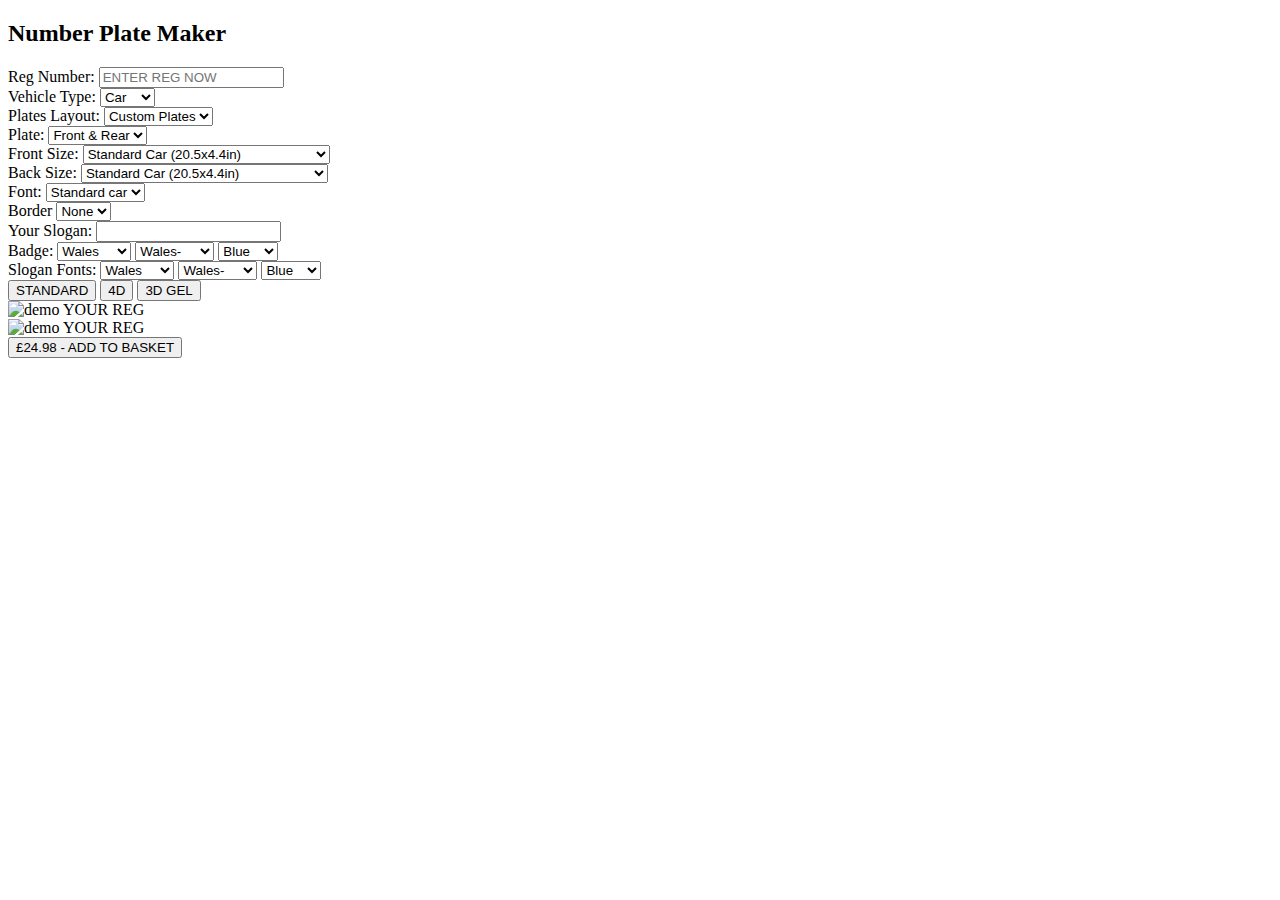
==== index02.html @ d063446d "init" ====
<!DOCTYPE html>
<html lang="en">
<head>
    <meta charset="UTF-8">
    <meta name="viewport" content="width=device-width, initial-scale=1.0">
    <title>Number Plate Maker</title>
    <script src="https://cdn.tailwindcss.com"></script>
</head>
<body class="bg-gray-100 p-6">
    <div class="max-w-5xl mx-auto bg-white p-6 shadow-lg rounded-lg">
        <h2 class="text-3xl font-bold mb-4">Number Plate Maker</h2>
        
        <div class="mb-4 flex items-center">
            <label class="block font-semibold mr-2">Reg Number:</label>
            <input type="text" id="regNumber" name="regNumber" class="border p-2 rounded flex-grow text-lg font-bold text-green-700 border-green-700" placeholder="ENTER REG NOW">
        </div>
        
        <div class="grid grid-cols-2 gap-4">
            <div>
                <label class="block font-semibold">Vehicle Type:</label>
                <select id="vehicleType" name="vehicleType" class="w-full border p-2 rounded">
                    <option>Car</option>
                    <option>Bike</option>
                    <option>Truck</option>
                </select>
            </div>
            
            <div>
                <label class="block font-semibold">Plates Layout:</label>
                <select id="platesLayout" name="platesLayout" class="w-full border p-2 rounded">
                    <option>Custom Plates</option>
                    <option>Legal Plates</option>
                </select>
            </div>

            <div>
                <label class="block font-semibold">Plate:</label>
                <select id="plateType" name="plateType" class="w-full border p-2 rounded">
                    <option>Front & Rear</option>
                    <option>Front</option>
                    <option>Rear</option>
                </select>
            </div>

            <div>
                <label class="block font-semibold">Front Size:</label>
                <select id="frontSize" name="frontSize" class="w-full border p-2 rounded">
                    <option>Standard Car (20.5x4.4in)</option>
                    <option>Std. 4x4 279mm x 203mm (11in x 8in)</option>
                    <option>229mm x 76mm (9in x 3in)</option>
                    <option>254mm x 76mm (10in x 3in)</option>
                    <option>305mm x 76mm (12in x 3in)</option>
                    <option>305mm x 152mm (12in x 6in)</option>
                    <option>330mm x 111mm (13in x 4.4in)</option>
                    <option>330mm x 165mm (13in x 6.5in)</option>
                    <option>16in x 4.5in (16in x 4.5in)</option>
                    <option>520mm x 121mm (20.5in x 4.75in)</option>
                </select>
            </div>
            <div>
                <label class="block font-semibold">Back Size:</label>
                <select id="frontSize" name="frontSize" class="w-full border p-2 rounded">
                    <option>Standard Car (20.5x4.4in)</option>
                    <option>Std. 4x4 279mm x 203mm (11in x 8in)</option>
                    <option>229mm x 76mm (9in x 3in)</option>
                    <option>254mm x 76mm (10in x 3in)</option>
                    <option>305mm x 76mm (12in x 3in)</option>
                    <option>305mm x 152mm (12in x 6in)</option>
                    <option>330mm x 111mm (13in x 4.4in)</option>
                    <option>330mm x 165mm (13in x 6.5in)</option>
                    <option>16in x 4.5in (16in x 4.5in)</option>
                    <option>520mm x 121mm (20.5in x 4.75in)</option>
                </select>
            </div>

            <div>
                <label class="block font-semibold">Font:</label>
                <select id="font" name="font" class="w-full border p-2 rounded">
                    <option>Standard car</option>
                    <option>3D font</option>
                    <option>Inline Font</option>
                </select>
            </div>

            <div>
                <label class="block font-semibold">Border</label>
                <select id="border" name="border" class="w-full border p-2 rounded">
                    <option>None</option>
                    <option>Black</option>
                    <option>Red</option>
                    <option>Blue</option>
                </select>
            </div>

            <div>
                <label class="block font-semibold">Your Slogan:</label>
                <input type="text" id="slogan" name="slogan" class="w-full border p-2 rounded">
            </div>

            <div class="flex items-center space-x-2 bg-white p-4 rounded-lg shadow">
                <label class="text-lg font-semibold">Badge:</label>
                <select id="badgeRegion" name="badgeRegion" class="border border-gray-300 rounded px-3 py-1 focus:outline-none focus:ring-2 focus:ring-green-500">
                    <option value="wales">Wales</option>
                    <option value="england">England</option>
                    <option value="scotland">Scotland</option>
                </select>

                <select id="badgeSubRegion" name="badgeSubRegion" class="border border-gray-300 rounded px-3 py-1 focus:outline-none focus:ring-2 focus:ring-green-500">
                    <option value="wales-">Wales-</option>
                    <option value="england-">England-</option>
                    <option value="scotland-">Scotland-</option>
                </select>

                <select id="badgeColor" name="badgeColor" class="border border-gray-300 rounded px-3 py-1 focus:outline-none focus:ring-2 focus:ring-green-500">
                    <option value="blue">Blue</option>
                    <option value="red">Red</option>
                    <option value="green">Green</option>
                </select>
            </div>

            <div class="flex items-center space-x-2 bg-white p-4 rounded-lg shadow">
                <label class="text-lg font-semibold">Slogan Fonts:</label>
                <select id="sloganStyle" name="sloganStyle" class="border border-gray-300 rounded px-3 py-1 focus:outline-none focus:ring-2 focus:ring-green-500">
                    <option value="wales">Wales</option>
                    <option value="england">England</option>
                    <option value="scotland">Scotland</option>
                </select>

                <select id="sloganVariant" name="sloganVariant" class="border border-gray-300 rounded px-3 py-1 focus:outline-none focus:ring-2 focus:ring-green-500">
                    <option value="wales-">Wales-</option>
                    <option value="england-">England-</option>
                    <option value="scotland-">Scotland-</option>
                </select>

                <select id="sloganColor" name="sloganColor" class="border border-gray-300 rounded px-3 py-1 focus:outline-none focus:ring-2 focus:ring-green-500">
                    <option value="blue">Blue</option>
                    <option value="red">Red</option>
                    <option value="green">Green</option>
                </select>
            </div>
        </div>

        <div class="grid grid-cols-3 gap-4 mt-4 text-center">
            <button class="plate-style-btn p-2 bg-blue-500 text-white rounded hover:bg-blue-600 transition-colors" data-style="standard">STANDARD</button>
            <button class="plate-style-btn p-2 bg-gray-500 text-white rounded hover:bg-blue-600 transition-colors" data-style="4d">4D</button>
            <button class="plate-style-btn p-2 bg-gray-500 text-white rounded hover:bg-blue-600 transition-colors" data-style="3d-gel">3D GEL</button>
        </div>

        <div class=" my-4 text-center flex gap-4" id="my-plate-style">
            <div class="flex bg-gray-200 p-4 rounded-lg mb-2 w-full max-w-md">
                 <!-- <img src="" alt="demo" class="badge-image hidden"> -->
                 <img src="" alt="demo" class="badge-image hidden w-10 h-10 object-contain rounded-md border border-gray-300 shadow-md">


                <span id="platePreview1" class="text-3xl font-bold">YOUR REG</span>
                <div id="sloganPreview1" class="text-sm mt-1 text-gray-600 hidden"></div>
            </div>
            <div class="flex bg-yellow-400 px-6 py-3 rounded w-full max-w-md ">
                <!-- <img src="" alt="demo" class="badge-image hidden"> -->
                <img src="" alt="demo" class="badge-image hidden w-10 h-10 object-contain rounded-md border border-gray-300 shadow-md">


                <span id="platePreview2" class="text-3xl font-bold">YOUR REG</span>
                <div id="sloganPreview2" class="text-sm mt-1 hidden"></div>
            </div>
        </div>
        
        <div class="mt-4">
            <button class="w-full bg-green-600 text-white p-3 rounded-lg font-bold hover:bg-green-700 transition-colors">
                £24.98 - ADD TO BASKET
            </button>
        </div>
    </div>

  <script src="script.js"></script>
</body>
</html>
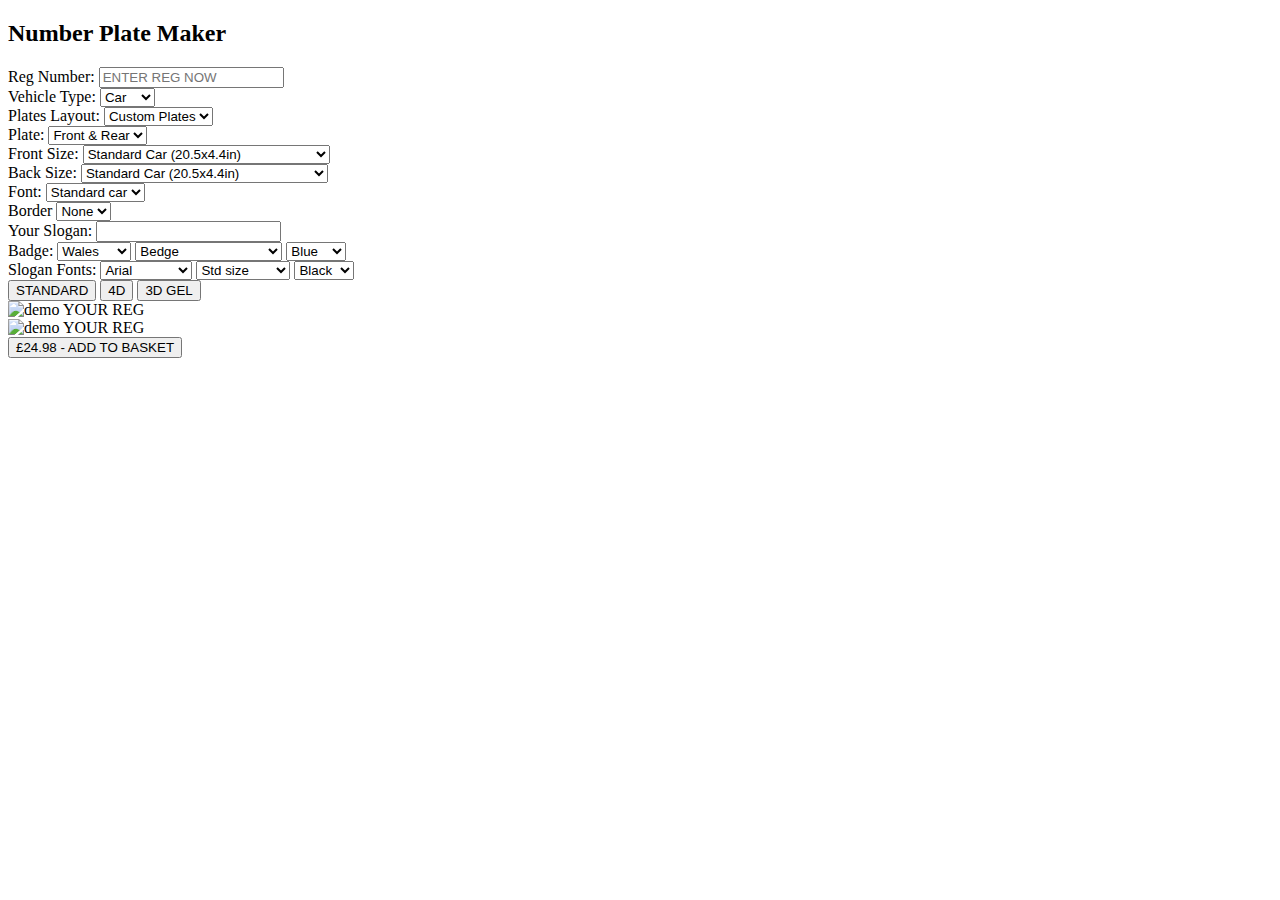
==== commit c820e4fc: "all good and the ui is looking pretty good" ====
--- a/index02.html
+++ b/index02.html
@@ -106,9 +106,9 @@
                 </select>
 
                 <select id="badgeSubRegion" name="badgeSubRegion" class="border border-gray-300 rounded px-3 py-1 focus:outline-none focus:ring-2 focus:ring-green-500">
-                    <option value="wales-">Wales-</option>
-                    <option value="england-">England-</option>
-                    <option value="scotland-">Scotland-</option>
+                    <option value="wales-">Bedge</option>
+                    <option value="england-">St_george-ENG</option>
+                    <option value="scotland-">St_george-ENGLISH</option>
                 </select>
 
                 <select id="badgeColor" name="badgeColor" class="border border-gray-300 rounded px-3 py-1 focus:outline-none focus:ring-2 focus:ring-green-500">
@@ -121,21 +121,26 @@
             <div class="flex items-center space-x-2 bg-white p-4 rounded-lg shadow">
                 <label class="text-lg font-semibold">Slogan Fonts:</label>
                 <select id="sloganStyle" name="sloganStyle" class="border border-gray-300 rounded px-3 py-1 focus:outline-none focus:ring-2 focus:ring-green-500">
-                    <option value="wales">Wales</option>
-                    <option value="england">England</option>
-                    <option value="scotland">Scotland</option>
+                    <option value="Arial">Arial</option>
+                    <option value="Arial Black">Arial Black</option>
+                    <option value="Comic sans">Comic sans</option>
+                    <option value="Lucida">Lucida</option>
+                    <option value="Helvetica">Helvetica</option>
+                    <option value="Times">Times</option>
                 </select>
 
                 <select id="sloganVariant" name="sloganVariant" class="border border-gray-300 rounded px-3 py-1 focus:outline-none focus:ring-2 focus:ring-green-500">
-                    <option value="wales-">Wales-</option>
-                    <option value="england-">England-</option>
-                    <option value="scotland-">Scotland-</option>
+                    <option value="Std size">Std size</option>
+                    <option value="Large size">Large size</option>
+                    <option value="Largest size">Largest size</option>
                 </select>
 
                 <select id="sloganColor" name="sloganColor" class="border border-gray-300 rounded px-3 py-1 focus:outline-none focus:ring-2 focus:ring-green-500">
+                    <option value="Black">Black</option>
                     <option value="blue">Blue</option>
                     <option value="red">Red</option>
-                    <option value="green">Green</option>
+                    <option value="Green">Green</option>
+                    <option value="Pink">Pink</option>
                 </select>
             </div>
         </div>
